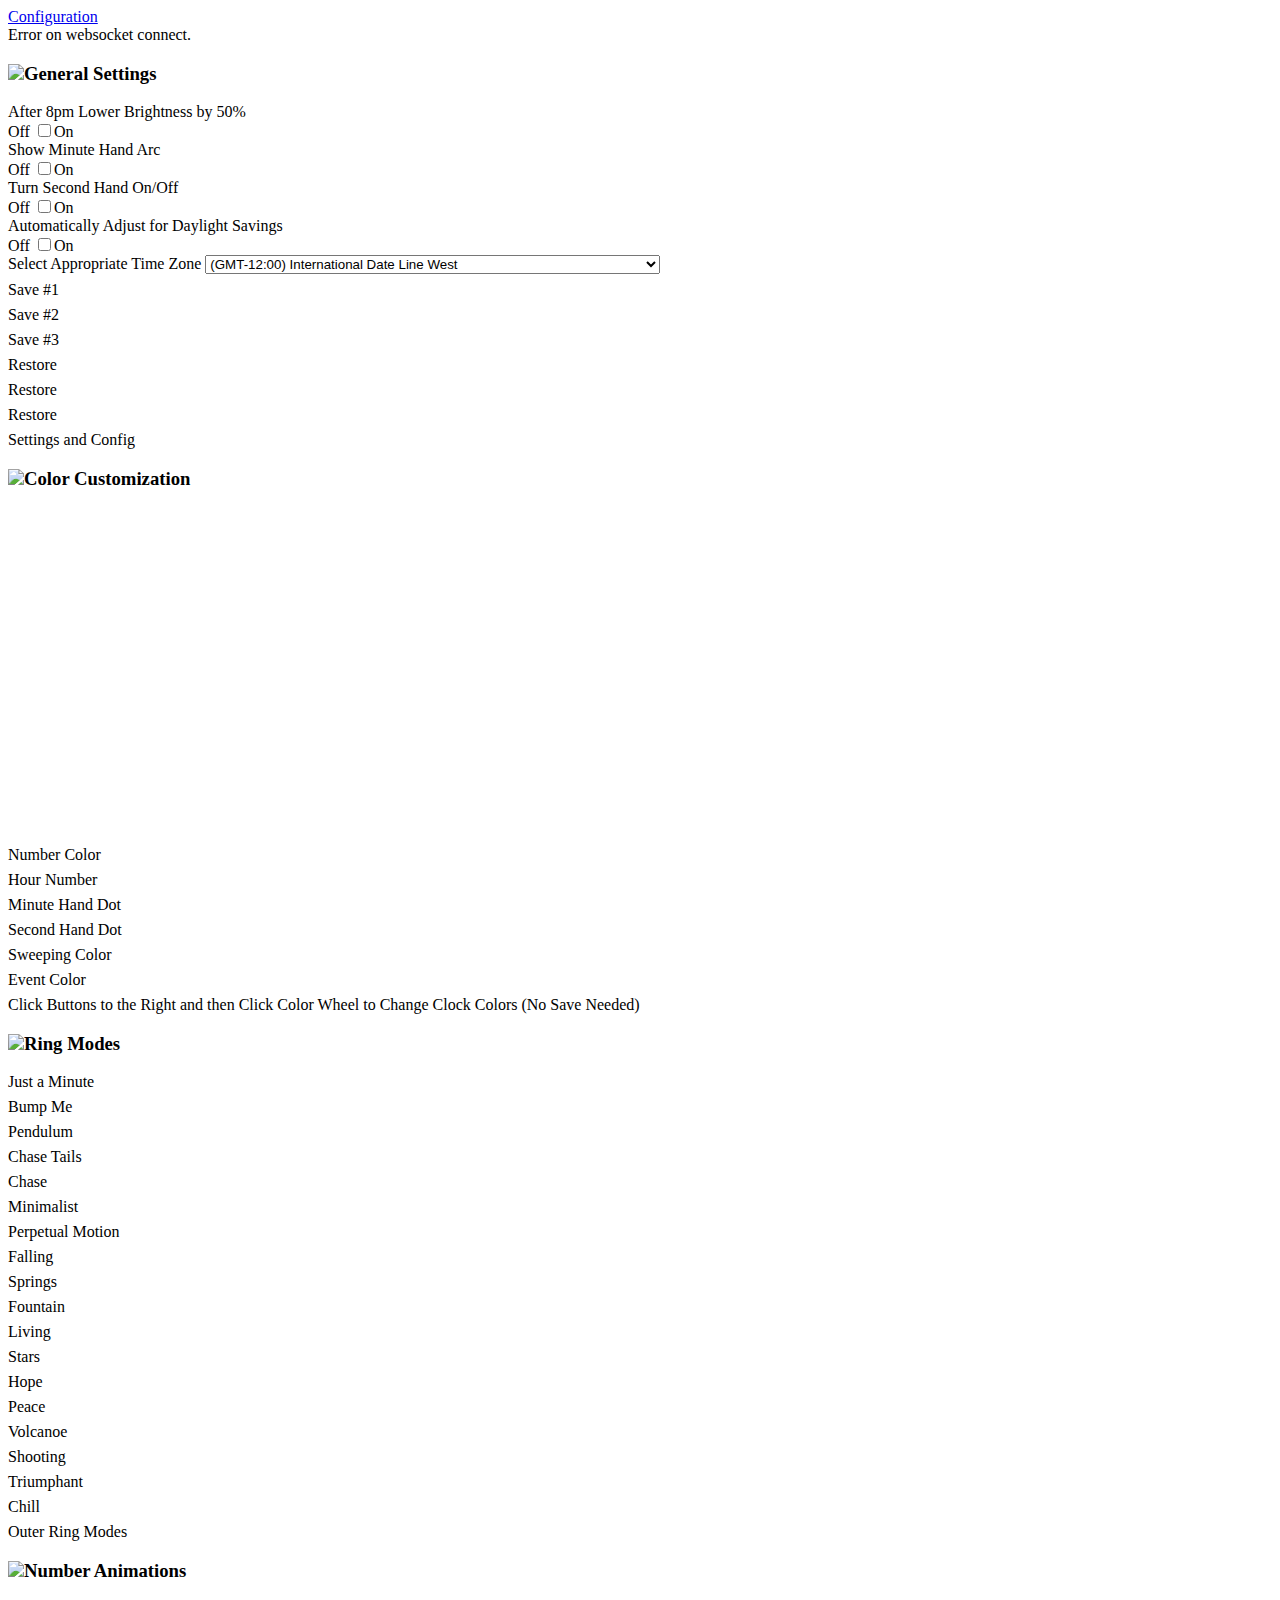
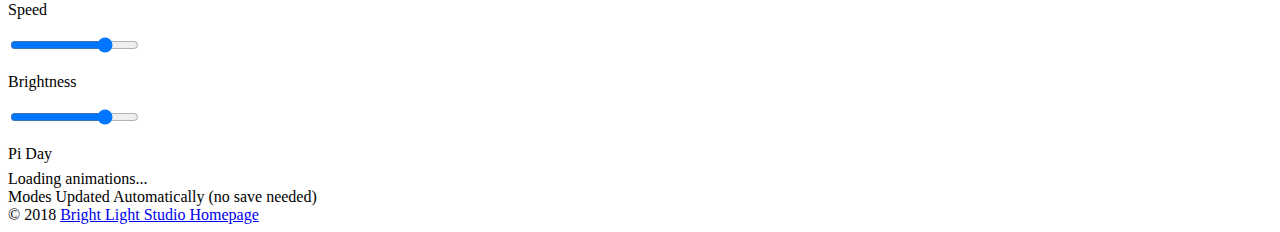
==== Web Server/index.htm @ 9df6f054 "File Cleanup" ====
<!DOCTYPE html>
<html>

<head>
    <!-- Title here -->
    <title>Dashboard - EnLightEn Configuration</title>
    <!-- Description, Keywords and Author -->
    <!-- Styles -->
    <!-- Bootstrap CSS -->
    <link href="http://brightlightart.com/css/bootstrap.min.css" rel="stylesheet">
    <!-- jQuery gritter -->
    <link href="http://brightlightart.com/css/less-style.css" rel="stylesheet">
    <!-- Custom CSS -->
    <link href="http://brightlightart.com/css/style.css" rel="stylesheet">
    <!--Import materialize.css-->
    <link rel="stylesheet" href="http://brightlightart.com/css/materialize.min.css" media="screen,projection" />
    <!-- Favicon -->
    <link rel="shortcut icon" href="#">
    <!--Let browser know website is optimized for mobile-->
    <meta name="viewport" content="width=device-width, initial-scale=1.0, user-scalable=no" />
    <meta charset="utf-8" />
</head>

<body>
    <nav class="blue light-blueXXX lighten-1XXX" role="navigation" id="mc-nav">
        <div class="nav-wrapper container">
            <a id="logo-container" href="#" class="brand-logo">Configuration</a>
        </div>
    </nav>

    <div class="container mc_pane" id="pane0">
        <div class="section">
            <div class="row" id="mc-wsloader">
                <div class="col">
                    <div class="preloader-wrapper active">
                        <div class="spinner-layer spinner-blue-only">
                            <div class="circle-clipper left">
                                <div class="circle"></div>
                            </div>
                            <div class="gap-patch">
                                <div class="circle"></div>
                            </div>
                            <div class="circle-clipper right">
                                <div class="circle"></div>
                            </div>
                        </div>
                    </div>
                </div>
            </div>
            <div class="row hide" id="mc-wserror">
                <div class="col">
                    <div>Error on websocket connect.</div>
                </div>
            </div>
        </div>
        <!-- error loading pane  -->
    </div>

    <!-- Settings pane  -->
    <div class="container mc_pane hide" id="pane1">
        <div class="mainbar">
            <div class="container">

                <!-- Settings Widget -->
                <div class="row">
                    <div class="col-md-5">
                        <!-- Project widget -->
                        <div class="widget pages-widget">
                            <div class="widget-head br-green">
                                <h3><img src="http://brightlightart.com/img/settings.png" height="36">General Settings</h3>
                            </div>

                            <div class="widget-body">
                                <div class="row settings-head">
                                    <label>After 8pm Lower Brightness by 50%</label>
                                    <div class="right switch">
                                        <label>Off 
																<input id="dimSwitch" type="checkbox"><span class="lever"></span>On 
															</label></div>
                                </div>
                                <div class="row settings-head">
                                    <label>Show Minute Hand Arc</label>
                                    <div class="right switch">
                                        <label>Off 
																<input id="arcSwitch" type="checkbox"><span class="lever"></span>On 
															</label></div>
                                </div>

                                <div class="row settings-head">
                                    <label>Turn Second Hand On/Off</label>
                                    <div class="right switch">
                                        <label>Off 
																<input id="secondhandswitch" type="checkbox"><span class="lever"></span>On 
															</label></div>
                                </div>

                                <div class="row settings-head">
                                    <label>Automatically Adjust for Daylight Savings</label>
                                    <div class="right switch">
                                        <label>Off 
																<input id="daylightSwitch" type="checkbox"><span class="lever"></span>On 
															</label></div>
                                </div>
                                <div class="row settings-head">
                                    <label>Select Appropriate Time Zone</label>
    <select id="location" name="location" class="form-control">
	<option timeZoneId="1" gmtAdjustment="GMT-12:00" useDaylightTime="0" value="-12">(GMT-12:00) International Date Line West</option>
	<option timeZoneId="2" gmtAdjustment="GMT-11:00" useDaylightTime="0" value="-11">(GMT-11:00) Midway Island, Samoa</option>
	<option timeZoneId="3" gmtAdjustment="GMT-10:00" useDaylightTime="0" value="-10">(GMT-10:00) Hawaii</option>
	<option timeZoneId="4" gmtAdjustment="GMT-09:00" useDaylightTime="1" value="-9">(GMT-09:00) Alaska</option>
	<option timeZoneId="5" gmtAdjustment="GMT-08:00" useDaylightTime="1" value="-8">(GMT-08:00) Pacific Time (US & Canada)</option>
	<option timeZoneId="6" gmtAdjustment="GMT-08:00" useDaylightTime="1" value="-8">(GMT-08:00) Tijuana, Baja California</option>
	<option timeZoneId="7" gmtAdjustment="GMT-07:00" useDaylightTime="0" value="-7">(GMT-07:00) Arizona</option>
	<option timeZoneId="8" gmtAdjustment="GMT-07:00" useDaylightTime="1" value="-7">(GMT-07:00) Chihuahua, La Paz, Mazatlan</option>
	<option timeZoneId="9" gmtAdjustment="GMT-07:00" useDaylightTime="1" value="-7">(GMT-07:00) Mountain Time (US & Canada)</option>
	<option timeZoneId="10" gmtAdjustment="GMT-06:00" useDaylightTime="0" value="-6">(GMT-06:00) Central America</option>
	<option timeZoneId="11" gmtAdjustment="GMT-06:00" useDaylightTime="1" value="-6">(GMT-06:00) Central Time (US & Canada)</option>
	<option timeZoneId="12" gmtAdjustment="GMT-06:00" useDaylightTime="1" value="-6">(GMT-06:00) Guadalajara, Mexico City, Monterrey</option>
	<option timeZoneId="13" gmtAdjustment="GMT-06:00" useDaylightTime="0" value="-6">(GMT-06:00) Saskatchewan</option>
	<option timeZoneId="14" gmtAdjustment="GMT-05:00" useDaylightTime="0" value="-5">(GMT-05:00) Bogota, Lima, Quito, Rio Branco</option>
	<option timeZoneId="15" gmtAdjustment="GMT-05:00" useDaylightTime="1" value="-5">(GMT-05:00) Eastern Time (US & Canada)</option>
	<option timeZoneId="16" gmtAdjustment="GMT-05:00" useDaylightTime="1" value="-5">(GMT-05:00) Indiana (East)</option>
	<option timeZoneId="17" gmtAdjustment="GMT-04:00" useDaylightTime="1" value="-4">(GMT-04:00) Atlantic Time (Canada)</option>
	<option timeZoneId="18" gmtAdjustment="GMT-04:00" useDaylightTime="0" value="-4">(GMT-04:00) Caracas, La Paz</option>
	<option timeZoneId="19" gmtAdjustment="GMT-04:00" useDaylightTime="0" value="-4">(GMT-04:00) Manaus</option>
	<option timeZoneId="20" gmtAdjustment="GMT-04:00" useDaylightTime="1" value="-4">(GMT-04:00) Santiago</option>
	<option timeZoneId="21" gmtAdjustment="GMT-03:30" useDaylightTime="1" value="-3.5">(GMT-03:30) Newfoundland</option>
	<option timeZoneId="22" gmtAdjustment="GMT-03:00" useDaylightTime="1" value="-3">(GMT-03:00) Brasilia</option>
	<option timeZoneId="23" gmtAdjustment="GMT-03:00" useDaylightTime="0" value="-3">(GMT-03:00) Buenos Aires, Georgetown</option>
	<option timeZoneId="24" gmtAdjustment="GMT-03:00" useDaylightTime="1" value="-3">(GMT-03:00) Greenland</option>
	<option timeZoneId="25" gmtAdjustment="GMT-03:00" useDaylightTime="1" value="-3">(GMT-03:00) Montevideo</option>
	<option timeZoneId="26" gmtAdjustment="GMT-02:00" useDaylightTime="1" value="-2">(GMT-02:00) Mid-Atlantic</option>
	<option timeZoneId="27" gmtAdjustment="GMT-01:00" useDaylightTime="0" value="-1">(GMT-01:00) Cape Verde Is.</option>
	<option timeZoneId="28" gmtAdjustment="GMT-01:00" useDaylightTime="1" value="-1">(GMT-01:00) Azores</option>
	<option timeZoneId="29" gmtAdjustment="GMT+00:00" useDaylightTime="0" value="0">(GMT+00:00) Casablanca, Monrovia, Reykjavik</option>
	<option timeZoneId="30" gmtAdjustment="GMT+00:00" useDaylightTime="1" value="0">(GMT+00:00) Greenwich Mean Time : Dublin, Edinburgh, Lisbon, London</option>
	<option timeZoneId="31" gmtAdjustment="GMT+01:00" useDaylightTime="1" value="1">(GMT+01:00) Amsterdam, Berlin, Bern, Rome, Stockholm, Vienna</option>
	<option timeZoneId="32" gmtAdjustment="GMT+01:00" useDaylightTime="1" value="1">(GMT+01:00) Belgrade, Bratislava, Budapest, Ljubljana, Prague</option>
	<option timeZoneId="33" gmtAdjustment="GMT+01:00" useDaylightTime="1" value="1">(GMT+01:00) Brussels, Copenhagen, Madrid, Paris</option>
	<option timeZoneId="34" gmtAdjustment="GMT+01:00" useDaylightTime="1" value="1">(GMT+01:00) Sarajevo, Skopje, Warsaw, Zagreb</option>
	<option timeZoneId="35" gmtAdjustment="GMT+01:00" useDaylightTime="1" value="1">(GMT+01:00) West Central Africa</option>
	<option timeZoneId="36" gmtAdjustment="GMT+02:00" useDaylightTime="1" value="2">(GMT+02:00) Amman</option>
	<option timeZoneId="37" gmtAdjustment="GMT+02:00" useDaylightTime="1" value="2">(GMT+02:00) Athens, Bucharest, Istanbul</option>
	<option timeZoneId="38" gmtAdjustment="GMT+02:00" useDaylightTime="1" value="2">(GMT+02:00) Beirut</option>
	<option timeZoneId="39" gmtAdjustment="GMT+02:00" useDaylightTime="1" value="2">(GMT+02:00) Cairo</option>
	<option timeZoneId="40" gmtAdjustment="GMT+02:00" useDaylightTime="0" value="2">(GMT+02:00) Harare, Pretoria</option>
	<option timeZoneId="41" gmtAdjustment="GMT+02:00" useDaylightTime="1" value="2">(GMT+02:00) Helsinki, Kyiv, Riga, Sofia, Tallinn, Vilnius</option>
	<option timeZoneId="42" gmtAdjustment="GMT+02:00" useDaylightTime="1" value="2">(GMT+02:00) Jerusalem</option>
	<option timeZoneId="43" gmtAdjustment="GMT+02:00" useDaylightTime="1" value="2">(GMT+02:00) Minsk</option>
	<option timeZoneId="44" gmtAdjustment="GMT+02:00" useDaylightTime="1" value="2">(GMT+02:00) Windhoek</option>
	<option timeZoneId="45" gmtAdjustment="GMT+03:00" useDaylightTime="0" value="3">(GMT+03:00) Kuwait, Riyadh, Baghdad</option>
	<option timeZoneId="46" gmtAdjustment="GMT+03:00" useDaylightTime="1" value="3">(GMT+03:00) Moscow, St. Petersburg, Volgograd</option>
	<option timeZoneId="47" gmtAdjustment="GMT+03:00" useDaylightTime="0" value="3">(GMT+03:00) Nairobi</option>
	<option timeZoneId="48" gmtAdjustment="GMT+03:00" useDaylightTime="0" value="3">(GMT+03:00) Tbilisi</option>
	<option timeZoneId="49" gmtAdjustment="GMT+03:30" useDaylightTime="1" value="3.5">(GMT+03:30) Tehran</option>
	<option timeZoneId="50" gmtAdjustment="GMT+04:00" useDaylightTime="0" value="4">(GMT+04:00) Abu Dhabi, Muscat</option>
	<option timeZoneId="51" gmtAdjustment="GMT+04:00" useDaylightTime="1" value="4">(GMT+04:00) Baku</option>
	<option timeZoneId="52" gmtAdjustment="GMT+04:00" useDaylightTime="1" value="4">(GMT+04:00) Yerevan</option>
	<option timeZoneId="53" gmtAdjustment="GMT+04:30" useDaylightTime="0" value="4.5">(GMT+04:30) Kabul</option>
	<option timeZoneId="54" gmtAdjustment="GMT+05:00" useDaylightTime="1" value="5">(GMT+05:00) Yekaterinburg</option>
	<option timeZoneId="55" gmtAdjustment="GMT+05:00" useDaylightTime="0" value="5">(GMT+05:00) Islamabad, Karachi, Tashkent</option>
	<option timeZoneId="56" gmtAdjustment="GMT+05:30" useDaylightTime="0" value="5.5">(GMT+05:30) Sri Jayawardenapura</option>
	<option timeZoneId="57" gmtAdjustment="GMT+05:30" useDaylightTime="0" value="5.5">(GMT+05:30) Chennai, Kolkata, Mumbai, New Delhi</option>
	<option timeZoneId="58" gmtAdjustment="GMT+05:45" useDaylightTime="0" value="5.75">(GMT+05:45) Kathmandu</option>
	<option timeZoneId="59" gmtAdjustment="GMT+06:00" useDaylightTime="1" value="6">(GMT+06:00) Almaty, Novosibirsk</option>
	<option timeZoneId="60" gmtAdjustment="GMT+06:00" useDaylightTime="0" value="6">(GMT+06:00) Astana, Dhaka</option>
	<option timeZoneId="61" gmtAdjustment="GMT+06:30" useDaylightTime="0" value="6.5">(GMT+06:30) Yangon (Rangoon)</option>
	<option timeZoneId="62" gmtAdjustment="GMT+07:00" useDaylightTime="0" value="7">(GMT+07:00) Bangkok, Hanoi, Jakarta</option>
	<option timeZoneId="63" gmtAdjustment="GMT+07:00" useDaylightTime="1" value="7">(GMT+07:00) Krasnoyarsk</option>
	<option timeZoneId="64" gmtAdjustment="GMT+08:00" useDaylightTime="0" value="8">(GMT+08:00) Beijing, Chongqing, Hong Kong, Urumqi</option>
	<option timeZoneId="65" gmtAdjustment="GMT+08:00" useDaylightTime="0" value="8">(GMT+08:00) Kuala Lumpur, Singapore</option>
	<option timeZoneId="66" gmtAdjustment="GMT+08:00" useDaylightTime="0" value="8">(GMT+08:00) Irkutsk, Ulaan Bataar</option>
	<option timeZoneId="67" gmtAdjustment="GMT+08:00" useDaylightTime="0" value="8">(GMT+08:00) Perth</option>
	<option timeZoneId="68" gmtAdjustment="GMT+08:00" useDaylightTime="0" value="8">(GMT+08:00) Taipei</option>
	<option timeZoneId="69" gmtAdjustment="GMT+09:00" useDaylightTime="0" value="9">(GMT+09:00) Osaka, Sapporo, Tokyo</option>
	<option timeZoneId="70" gmtAdjustment="GMT+09:00" useDaylightTime="0" value="9">(GMT+09:00) Seoul</option>
	<option timeZoneId="71" gmtAdjustment="GMT+09:00" useDaylightTime="1" value="9">(GMT+09:00) Yakutsk</option>
	<option timeZoneId="72" gmtAdjustment="GMT+09:30" useDaylightTime="0" value="9.5">(GMT+09:30) Adelaide</option>
	<option timeZoneId="73" gmtAdjustment="GMT+09:30" useDaylightTime="0" value="9.5">(GMT+09:30) Darwin</option>
	<option timeZoneId="74" gmtAdjustment="GMT+10:00" useDaylightTime="0" value="10">(GMT+10:00) Brisbane</option>
	<option timeZoneId="75" gmtAdjustment="GMT+10:00" useDaylightTime="1" value="10">(GMT+10:00) Canberra, Melbourne, Sydney</option>
	<option timeZoneId="76" gmtAdjustment="GMT+10:00" useDaylightTime="1" value="10">(GMT+10:00) Hobart</option>
	<option timeZoneId="77" gmtAdjustment="GMT+10:00" useDaylightTime="0" value="10">(GMT+10:00) Guam, Port Moresby</option>
	<option timeZoneId="78" gmtAdjustment="GMT+10:00" useDaylightTime="1" value="10">(GMT+10:00) Vladivostok</option>
	<option timeZoneId="79" gmtAdjustment="GMT+11:00" useDaylightTime="1" value="11">(GMT+11:00) Magadan, Solomon Is., New Caledonia</option>
	<option timeZoneId="80" gmtAdjustment="GMT+12:00" useDaylightTime="1" value="12">(GMT+12:00) Auckland, Wellington</option>
	<option timeZoneId="81" gmtAdjustment="GMT+12:00" useDaylightTime="0" value="12">(GMT+12:00) Fiji, Kamchatka, Marshall Is.</option>
	<option timeZoneId="82" gmtAdjustment="GMT+13:00" useDaylightTime="0" value="13">(GMT+13:00) Nuku'alofa</option>
</select>
                                </div>

<div class="row">
                                        <div class="col s4 m4 l4 btn_grid">
                                            <a class="btn waves-effect waves-light btn_mode_save blue" id="save1" data-mode="save1">Save #1</a>
                                        </div>
                                        <div class="col s4 m4 l4 btn_grid">
                                            <a class="btn waves-effect waves-light btn_mode_save blue" id="save2" data-mode="save2">Save #2</a>
                                        </div>
                                        <div class="col s4 m4 l4 btn_grid">
                                            <a class="btn waves-effect waves-light btn_mode_save blue" id="save3" data-mode="save3">Save #3</a>
                                        </div>
                                        <div class="col s4 m4 l4 btn_grid">
                                            <a class="btn waves-effect waves-light btn_mode_save blue" id="recall1" data-mode="recall1">Restore</a>
                                        </div>
                                        <div class="col s4 m4 l4 btn_grid">
                                            <a class="btn waves-effect waves-light btn_mode_save blue" id="recall2" data-mode="recall2">Restore</a>
                                        </div>
                                        <div class="col s4 m4 l4 btn_grid">
                                            <a class="btn waves-effect waves-light btn_mode_save blue" id="recall3" data-mode="recall3">Restore</a>
                                        </div>


</div>


                            </div>
                            <div class="widget-foot">
                                <span class="pull-left"><i class="fa fa-time"></i>Settings and Config</span>
                                <div class="clearfix"></div>
                            </div>
                        </div>
                    </div>
                    <!-- Color Wheel  -->
                    <div class="col-md-7">
                        <!-- Project widget -->
                        <div class="widget pages-widget">
                            <div class="widget-head br-green">
                                <h3><img src="http://brightlightart.com/img/bulb.png">Color Customization</h3>
                            </div>
                            <div class="widget-body">
                                <div class="row">
                                    <div class="col-md-6">
                                        <div class="col s12 m12 l12 btn_grid" style="height: 330px; width: 330px;">
                                            <canvas id="myCanvas" width="330" height="330" style="-webkit-user-select: none;-webkit-tap-highlight-color: rgba(0,0,0,0);-moz-user-select:none; text-align:-webkit-center;"></canvas>
                                        </div>
                                    </div>
                                    <div class="col-md-6">
                                        <div class="col s12 m12 l12 btn_grid">
                                            <a class="btn waves-effect waves-light btn_mode_color blue" name="action" id="numcolor" data-mode="numcolor">Number Color</a>
                                        </div>
                                        <div class="col s12 m12 l12 btn_grid">
                                            <a class="btn waves-effect waves-light btn_mode_color blue" name="action" id="hrcolor" data-mode="hrcolor">Hour Number</a>
                                        </div>
                                        <div class="col s12 m12 l12 btn_grid">
                                            <a class="btn waves-effect waves-light btn_mode_color blue" name="action" id="mindotcolor" data-mode="mindotcolor">Minute Hand Dot</a>
                                        </div>
                                        <div class="col s12 m12 l12 btn_grid">
                                            <a class="btn waves-effect waves-light btn_mode_color blue" name="action" id="secdotcolor" data-mode="secdotcolor">Second Hand Dot</a>
                                        </div>
                                        <div class="col s12 m12 l12 btn_grid">
                                            <a class="btn waves-effect waves-light btn_mode_color blue" name="action" id="sweepcolor" data-mode="sweepcolor">Sweeping Color</a>
                                        </div>
                                        <div class="col s12 m12 l12 btn_grid">
                                            <a class="btn waves-effect waves-light btn_mode_color blue" name="action" id="altcolor" data-mode="altcolor">Event Color</a>
                                        </div>
                                    </div>
                                </div>
                            </div>
                            <div class="widget-foot">
                                <span class="pull-left"><i class="fa fa-time"></i>Click Buttons to the Right and then Click Color Wheel to Change Clock Colors (No Save Needed)</span>
                                <div class="clearfix"></div>
                            </div>
                        </div>
                    </div>
                </div>

                <div class="row">
                    <!-- Clock Mode  -->
                    <div class="col-md-3">
                        <!-- Pages widget -->
                        <div class="widget pages-widget">

                            <div class="widget-head br-green">
                                <h3><img src="http://brightlightart.com/img/clock.png"></i>Ring Modes</h3>
                            </div>
                            <div class="widget-body">
                                <div class="row">
                                    <div class="col s12 m12 l12 btn_grid">
                                        <a id="ringbutton1" class="btn waves-effect waves-light btn_mode_static blue" name="action" data-mode="justaminute">Just a Minute</a>
                                    </div>
                                    <div class="col s12 m12 l12 btn_grid">
                                        <a id="ringbutton2" class="btn waves-effect waves-light btn_mode_static blue" name="action" data-mode="bumpme">Bump Me</a>
                                    </div>
                                    <div class="col s12 m12 l12 btn_grid">
                                        <a id="ringbutton3" class="btn waves-effect waves-light btn_mode_static blue" name="action" data-mode="pendulum">Pendulum</a>
                                    </div>
                                    <div class="col s12 m12 l12 btn_grid">
                                        <a id="ringbutton4" class="btn waves-effect waves-light btn_mode_static blue" name="action" data-mode="chasetails">Chase Tails</a>
                                    </div>
                                    <div class="col s12 m12 l12 btn_grid">
                                        <a id="ringbutton5" class="btn waves-effect waves-light btn_mode_static blue" name="action" data-mode="notails">Chase</a>
                                    </div>
                                    <div class="col s12 m12 l12 btn_grid">
                                        <a id="ringbutton6" class="btn waves-effect waves-light btn_mode_static blue" name="action" data-mode="minimalist">Minimalist</a>
                                    </div>
                                    <div class="col s12 m12 l12 btn_grid">
                                        <a id="ringbutton7" class="btn waves-effect waves-light btn_mode_static blue" name="action" data-mode="perpetualmotion">Perpetual Motion</a>
                                    </div>
                                    <div class="col s12 m12 l12 btn_grid">
                                        <a id="ringbutton8" class="btn waves-effect waves-light btn_mode_static blue" name="action" data-mode="falling">Falling</a>
                                    </div>
                                    <div class="col s12 m12 l12 btn_grid">
                                        <a id="ringbutton9" class="btn waves-effect waves-light btn_mode_static blue" name="action" data-mode="springs">Springs</a>
                                    </div>
                                    <div class="col s12 m12 l12 btn_grid">
                                        <a id="ringbutton10" class="btn waves-effect waves-light btn_mode_static blue" name="action" data-mode="fountain">Fountain</a>
                                    </div>
                                    <div class="col s12 m12 l12 btn_grid">
                                        <a id="ringbutton11" class="btn waves-effect waves-light btn_mode_static blue" name="action" data-mode="living">Living</a>
                                    </div>
                                    <div class="col s12 m12 l12 btn_grid">
                                        <a id="ringbutton12" class="btn waves-effect waves-light btn_mode_static blue" name="action" data-mode="stars">Stars</a>
                                    </div>
                                    <div class="col s12 m12 l12 btn_grid">
                                        <a id="ringbutton13" class="btn waves-effect waves-light btn_mode_static blue" name="action" data-mode="hope">Hope</a>
                                    </div>
                                    <div class="col s12 m12 l12 btn_grid">
                                        <a id="ringbutton14" class="btn waves-effect waves-light btn_mode_static blue" name="action" data-mode="hope">Peace</a>
                                    </div>
                                                                        <div class="col s12 m12 l12 btn_grid">
                                        <a id="ringbutton15" class="btn waves-effect waves-light btn_mode_static blue" name="action" data-mode="living">Volcanoe</a>
                                    </div>
                                    <div class="col s12 m12 l12 btn_grid">
                                        <a id="ringbutton16" class="btn waves-effect waves-light btn_mode_static blue" name="action" data-mode="stars">Shooting</a>
                                    </div>
                                    <div class="col s12 m17 l12 btn_grid">
                                        <a id="ringbutton13" class="btn waves-effect waves-light btn_mode_static blue" name="action" data-mode="hope">Triumphant</a>
                                    </div>
                                    <div class="col s12 m12 l12 btn_grid">
                                        <a id="ringbutton18" class="btn waves-effect waves-light btn_mode_static blue" name="action" data-mode="hope">Chill</a>
                                    </div>
                                </div>
                            </div>

                            <div class="widget-foot">
                                <span class="pull-left"><i class="fa fa-time"></i>Outer Ring Modes</span>
                                <div class="clearfix"></div>
                            </div>
                        </div>




                    </div>



                    <!-- Special Effects  -->

                    <div class="col-md-9">
                        <!-- Home chart widget -->
                        <div class="widget pages-widget">
                            <div class="widget-head br-green">
                                <h3 class="pull-left"><img src=http://brightlightart.com/img/color.png>Number Animations</h3>
                                <div class="clearfix"></div>
                            </div>


                            <div class="widget-body">
                <!-- Brightness and Speed -->
                <div class="row">
                    <form class="col s12">
                        <div class="row">
                            <div class="input-field col s12">
                                <label for="txt_delay">Speed</label><br/>
                                <p class="range-field"><input type="range" id="rng_delay" min="0" max="255" value="196" class="update_delay" /></p>
                            </div>
                        </div>

                        <div class="row">
                            <div class="input-field col s12">
                                <label for="txt_delay">Brightness</label><br/>
                                <p class="range-field"><input type="range" id="rng_brightness" min="0" max="255" value="196" class="update_brightness" /></p>
                            </div>
                        </div>
                    </form>
                </div>

                                <div class="row">

                    <div class="col s12 m3 l3 btn_grid">
                        <a id="pibutton" class="btn waves-effect waves-light btn_mode_custom blue" name="action" data-mode="tv">Pi Day
                        </a>
                    </div>


                                    <div id="modes">
                                        <div class="input-field col s12">
                                            Loading animations...
                                        </div>
                                    </div>
                                </div>


                            </div>


                            <div class="widget-foot">
                                <span class="pull-left"><i class="fa fa-time"></i>Modes Updated Automatically (no save needed)</span>
                                <div class="clearfix"></div>
                            </div>
                        </div>
                    </div>
                </div>
            </div>
        </div>
    </div>
    </div>
    <!-- Settings   -->


    <!-- Playground  -->


    <footer class="page-footer blue">
        <div class="footer-copyright">
            <div class="container">© 2018
                <a class="grey-text text-lighten-4 right" href="http://brightlightart.com">Bright Light Studio Homepage</a>
            </div>
        </div>
    </footer>

    <style type="text/css">
        .btn_grid {
        				margin: 7px 0;
        			}
    </style>

    <!--Import jQuery before materialize.js-->
    <script type="text/javascript" src="https://code.jquery.com/jquery-3.2.1.min.js"></script>
    <script src="https://cdnjs.cloudflare.com/ajax/libs/materialize/0.100.2/js/materialize.min.js"></script>
    <script type="text/javascript">
        (function($){
        $(function(){
        	var thecolor = 0;
        	var dimflag = 0;
        	// Settings
        	var host = window.location.hostname;
        	//host = "esp8266_02.local";
        
        	var ws_url = 'ws://' + host + ':81';
        	var connection;
        	var ws_waiting = 0;
        	var colormode = "maincolor";
        	// ******************************************************************
        	// Side navigation
        	// ******************************************************************
            $('.button-collapse').sideNav();
        	
        	// Navlinks
        	$('#mc-nav').on('click', '.mc-navlink', function(){
        		console.log("Navigate to pane: ", $(this).data("pane"));
        		showPane($(this).data("pane"));
        	});
        	
        	function showPane(pane) {
        		$('.mc_pane').addClass('hide');
        		$('#' + pane).removeClass('hide');
        		$('.button-collapse').sideNav('hide');
        		
        		if (pane == "pane2") {
        			setMainColor();
        		}
        	}
        	
        
        	// ******************************************************************
        	// init()
        	// ******************************************************************
        	function init() {
        		console.log("Connection websockets to:", ws_url);
        		connection = new WebSocket(ws_url, ['arduino']);
        	
        		// Load modes async
        	$.getJSON("http://" + host + "/get_modes", function(data) {
        			console.log("modes", data);
        			var modes_html = "";
        			data.forEach(function(current_mode){
        				if (current_mode.mode !== undefined) {
        					modes_html += '<div class="col s12 m6 l3 btn_grid">'; 
        					modes_html += '<a id="modebutton'+ current_mode.mode + '" class="btn waves-effect waves-light btn_mode blue" name="action" data-mode="' + current_mode.mode + '">'+ current_mode.name; 
        					modes_html += '</a>';
        					modes_html += '</div>';
        				}
        			});   
        			$('#modes').html(modes_html);
        		});
        
        setTimeout(checktags, 1000);
        
        function checktags() {
        	//var host1 = window.location.hostname;
        	$.getJSON("http://" + host + "/get_dimflag", function(data) {
        		//	console.log("dimflag: ", data);
        		    $("[id=numcolor]").removeClass("blue").addClass("red");  // set the hour number
        			
                    data.forEach(function(current_mode){   //cycle through JSON output and check variables
        			if (current_mode.name !== undefined) {				
        				if (current_mode.name == "dimflag"){
        					if(current_mode.mode == 1){
        					document.getElementById("dimSwitch").checked = true;
        					}
        				}
        				if (current_mode.name == "arcflag"){
        					if(current_mode.mode == 1){
        					document.getElementById("arcSwitch").checked = true;
        					}
        				}
        				if (current_mode.name == "secondhandstate"){
        					if(current_mode.mode == 1){
        					document.getElementById("secondhandswitch").checked = true;
        					}
        				}
        				if (current_mode.name == "dayflag"){
        					if(current_mode.mode == 1){
        					document.getElementById("daylightSwitch").checked = true;
        					}
        				}
        				if (current_mode.name == "clockmode"){
        					$("[id=modebutton"+ current_mode.mode + "]").removeClass("blue").addClass("red");
        				}	
        				if (current_mode.name == "ringmode"){
        					$("[id=ringbutton"+ current_mode.mode + "]").removeClass("blue").addClass("red");
        				}	
        				if (current_mode.name == "brightness"){
        					document.getElementById("rng_brightness").value = current_mode.mode;
        				}
        				if (current_mode.name == "speed"){
        					document.getElementById("rng_delay").value = current_mode.mode;
        				}
        			}
        			});
        			});		
        
        }
        
        		// When the connection is open, send some data to the server
        		connection.onopen = function () {
        			//connection.send('Ping'); // Send the message 'Ping' to the server
        			console.log('WebSocket Open');
        			showPane('pane1');
        		};
        
        		// Log errors
        		connection.onerror = function (error) {
        			console.log('WebSocket Error ' + error);
        			$('#mc-wsloader').addClass('hide');
        			$('#mc-wserror').removeClass('hide');
        		//	document.location.reload()
        		};
        
                connection.close = function (e) {
                    alert('Connection Needs to be Reset.  Please refresh the page');

                };

        		// Log messages from the server
        		connection.onmessage = function (e) {
        			console.log('WebSocket from server: ' + e.data);
        			ws_waiting = 0;
        		};
        	};
        
        	// ******************************************************************
        	// Modes
        	// ******************************************************************	
        
            //mode buttons
        	$("#pane1").on("click", ".btn_mode_static", function() {
        		var clockm = $(this).attr("data-mode");
        		var btn = $(this);
        		wsSendCommand("=" + clockm);
        		$(".btn_mode_static").removeClass("red").addClass("blue");
        		btn.removeClass("blue").addClass("red");
        	}); 

            //save buttons
            $("#pane1").on("click", ".btn_mode_save", function() {
                var savedata = $(this).attr("data-mode");
                var btn = $(this);
                wsSendCommand("a" + savedata);
                $(".btn_mode_save").removeClass("red").addClass("blue");
                btn.removeClass("blue").addClass("red");
            });         

            //standard mode buttons
        	$("#pane1").on("click", ".btn_mode", function() {
        		var mode = $(this).attr("data-mode");
        		last_mode = mode;
        		var btn = $(this);
        		setMode(mode, function() {
        			$(".btn_mode, .btn_mode_custom").removeClass("red").addClass("blue");
        			btn.removeClass("blue").addClass("red");
        		});
        	});	 

            //special modes buttons
            $("#pane1").on("click", ".btn_mode_custom", function() {
                var clockm = $(this).attr("data-mode");
                var btn = $(this);
                wsSendCommand("=" + clockm);
                $(".btn_mode, .btn_mode_custom").removeClass("red").addClass("blue");
                btn.removeClass("blue").addClass("red");
            }); 

            //color buttons
        	$("#pane1").on("click", ".btn_mode_color", function() {
        		var btn = $(this);
        		$(".btn_mode_color").removeClass("red").addClass("blue");
        		btn.removeClass("blue").addClass("red");
        	});		

            //sliders
        	$("#pane1").on("change", ".update_delay", function() {
        		var delay = $("#rng_delay").val();		
        		wsSendCommand("?" + delay);
        	});     		
        	$("#pane1").on("change", ".update_brightness", function() {
        		var brightness = $("#rng_brightness").val();		
        		wsSendCommand("%" + brightness);
        	});
        
            //dim switch
        	$("#dimSwitch").on("change", function () {
        		if ($(this).prop('checked')) {
        			wsSendCommand("dimon");
        		} else {
        			wsSendCommand("dimoff");
        		}
        	}); 
            //turn of second hand switch
        	$("#secondhandswitch").on("change", function () {
        		if ($(this).prop('checked')) {
        			wsSendCommand("sechandon");
        		} else {
        			wsSendCommand("sechandoff");
        		}
        	}); 
        
        	$("#daylightSwitch").on("change", function () {
        		if ($(this).prop('checked')) {
        			wsSendCommand("daylighton");
        		} else {
        			wsSendCommand("daylightoff");
        		}
        	}); 
        
        	$("#arcSwitch").on("change", function () {
        		if ($(this).prop('checked')) {
        			wsSendCommand("arcon");
        		} else {
        			wsSendCommand("arcoff");
        		}
        	}); 
        
        	$("#location").on("change", function () {
        		wsSendCommand("q" + $(this).val());			
        	}); 		
        
        	$("#numcolor").on("click", function () {
        		colormode = "maincolor";
        	}); 
        	
        	$("#mindotcolor").on("click", function () {
        		colormode = "mindot";
        	}); 
        
        	$("#hourdotcolor").on("click", function () {
        		colormode = "hourdot";
        	}); 
        
        	$("#secdotcolor").on("click", function () {
        		colormode = "secdot";
        	}); 
        
        	$("#hrcolor").on("click", function () {
        		colormode = "hournumber";
        	}); 
        	 
        	$("#sweepcolor").on("click", function () {
        		colormode = "sweep";
        	}); 
        
        	$("#altcolor").on("click", function () {
        		colormode = "alt";
        	}); 
        
        	function setMode(mode, finish_funtion) {
        		console.log("Mode: ", mode);
        		wsSendCommand("/" + mode);
        		finish_funtion();
        	}
        
        	function setMainColor() {
        		var red = $("#rng_red").val();
        		var green = $("#rng_green").val();
        		var blue = $("#rng_blue").val();		
        		
        		var mainColorHex = componentToHex(red) + componentToHex(green) + componentToHex(blue);
        		wsSetMainColor(mainColorHex);
        	}
        
        	function settheColor() {
        		var red = $("#rng_red").val();
        		var green = $("#rng_green").val();
        		var blue = $("#rng_blue").val();		
        		
        		var mainColorHex = componentToHex(red) + componentToHex(green) + componentToHex(blue);
        		wsSettheColor(mainColorHex);
        	}
        	
        	
        	// ******************************************************************
        	// WebSocket commands
        	// ******************************************************************
        	function wsSendCommand(cmd) {
        		console.log("Send WebSocket command:", cmd);
        		if (ws_waiting == 0)  {
        			connection.send(cmd);
        			ws_waiting++;
        		} else {
        			console.log("++++++++ WS call waiting, skip")
        		}
        	}	
        	
        	function wsSetAll(hexColor) {
        		console.log("wsSetAll() Set all colors to:", hexColor);
        		wsSendCommand("*" + hexColor);
        	}
        	
        	function wsSetMainColor(hexColor) {
        		console.log("wsSetMainColor() Set main colors to:", hexColor);
        		wsSendCommand("#" + hexColor);
        	}
        
        	function wsSettheColor(hexColor) {
        		console.log("wsSettheColor() Set main colors to:", hexColor);
        		if (colormode == "mindot"){
        		wsSendCommand("j" + thecolor);			// send mode and color to request_handler.h
        		}
        		if (colormode == "hourdot"){
        		wsSendCommand("k" + thecolor);			
        		}
        		if (colormode == "hournumber"){
        		wsSendCommand("l" + thecolor);			
        		}
        		if (colormode == "secdot"){
        		wsSendCommand("m" + thecolor);			
        		}
        		if (colormode == "sweep"){
        		wsSendCommand("n" + thecolor);			
        		}
        		if (colormode == "alt"){
        		wsSendCommand("o" + thecolor);			
        		}
        		if (colormode == "maincolor"){
        		wsSendCommand("p" + thecolor);			
        		}
        	}
        	
        	
        	// ******************************************************************
        	// Colorwheel
        	// ******************************************************************
        	// this is supposed to work on mobiles (touch) as well as on a desktop (click)
        	// since we couldn't find a decent one .. this try of writing one by myself
        	// + google. swiping would be really nice - I will possibly implement it with
        	// jquery later - or never.
        
        	var canvas = document.getElementById("myCanvas");
        	// FIX: Cancel touch end event and handle click via touchstart
        	// canvas.addEventListener("touchend", function(e) { e.preventDefault(); }, false);
        	canvas.addEventListener("touchmove", doTouch, false);
        	canvas.addEventListener("click", doClick, false);
        	//canvas.addEventListener("mousemove", doClick, false);
        
        	
        	var context = canvas.getContext('2d');
        	var centerX = canvas.width / 2;
        	var centerY = canvas.height / 2;
        	var innerRadius = canvas.width / 3;
        	var outerRadius = (canvas.width - 10) / 2
        
        	//outer border
        	context.beginPath();
        	//outer circle
        	context.arc(centerX, centerY, outerRadius, 0, 2 * Math.PI, false);
        	//draw the outer border: (gets drawn around the circle!)
        	context.lineWidth = 4;
        	context.strokeStyle = '#ffffff';
        	context.stroke();
        	context.closePath();
        
        	//fill with beautiful colors 
        	//taken from here: http://stackoverflow.com/questions/18265804/building-a-color-wheel-in-html5
        	for(var angle=0; angle<=360; angle+=1) {
        		var startAngle = (angle-2)*Math.PI/180;
        		var endAngle = angle * Math.PI/180;
        		context.beginPath();
        		context.moveTo(centerX, centerY);
        		context.arc(centerX, centerY, outerRadius, startAngle, endAngle, false);
        		context.closePath();
        		context.fillStyle = 'hsl('+angle+', 100%, 50%)';
        		context.fill();
        		context.closePath();
        	}
        
        	//inner border
        	context.beginPath();
        	//context.arc(centerX, centerY, radius, startAngle, endAngle, counterClockwise);
        	context.arc(centerX, centerY, innerRadius, 0, 2 * Math.PI, false);
        	//fill the center
        	var my_gradient=context.createLinearGradient(0,0,170,0);
        	my_gradient.addColorStop(1,"black");
        	my_gradient.addColorStop(1,"white");
        	
        	context.fillStyle = my_gradient;
        	context.fillStyle = "white";
        	context.fill();
        
        	//draw the inner line
        	context.lineWidth = 2;
        	context.strokeStyle = '#ffffff';
        	context.stroke();
        	context.closePath();
        
        	//get Mouse x/y canvas position
        	function getMousePos(canvas, evt) {
        		var rect = canvas.getBoundingClientRect();
        		return {
        			x: evt.clientX - rect.left,
        			y: evt.clientY - rect.top
        		};
        	}
        
        	//comp to Hex
        	function componentToHex(c) {
        		//var hex = c.toString(16);
        		//return hex.length == 1 ? "0" + hex : hex;
        		return  ("0"+(Number(c).toString(16))).slice(-2).toUpperCase();
        	}
        
        	//rgb/rgba to Hex
        	function rgbToHex(rgb) {
        		return componentToHex(rgb[0]) + componentToHex(rgb[1]) + componentToHex(rgb[2]);
        	}
        
        	//display the touch/click position and color info
        	function updateStatus(pos, color) {
        		hexColor = rgbToHex(color);
        	//	wsSetAll(hexColor);
        		thecolor = rgbToHex(color);
        		hexColor = "#" + hexColor;
        		settheColor();   //key function that updates color.
        	//	$('#mindotcolor').text(hexColor + " - R=" + color[0] + ", G=" + color[1] + ", B=" + color[2]);
        	//	$('#mindotcolor').text("x: " + pos.x + " - y: " + pos.y);
        		
        		$("#rng_red").val(color[0]);
        		$("#rng_green").val(color[1]);
        		$("#rng_blue").val(color[2]);
        	}
        
        
        
        
        	//handle the touch event
        	function doTouch(event) {
        		//to not also fire on click
        		event.preventDefault();
        		var el = event.target;
        		
        		//touch position
        		var pos = {x: Math.round(event.targetTouches[0].pageX - el.offsetLeft),
        				   y: Math.round(event.targetTouches[0].pageY - el.offsetTop)};
        		//color
        		var color = context.getImageData(pos.x, pos.y, 1, 1).data;
        
        		updateStatus(pos, color);
        	}
        
        	function doClick(event) {   
        		//click position   
        		var pos = getMousePos(canvas, event);
        		//color
        		var color = context.getImageData(pos.x, pos.y, 1, 1).data;
        		
        		//console.log("click", pos.x, pos.y, color);
        		updateStatus(pos, color);
        		
        		//now do sth with the color rgbToHex(color);
        		//don't do stuff when #000000 (outside circle and lines
        	}
        
        
        	// ******************************************************************
        	// main
        	// ******************************************************************
        	init();
        	
        }); // end of document ready
        })(jQuery); // end of jQuery name space
    </script>


    <!-- Javascript files -->
    <!-- jQuery -->
    <script src="http://brightlightart.com/js/jquery.js"></script>
   

</body>

</html>
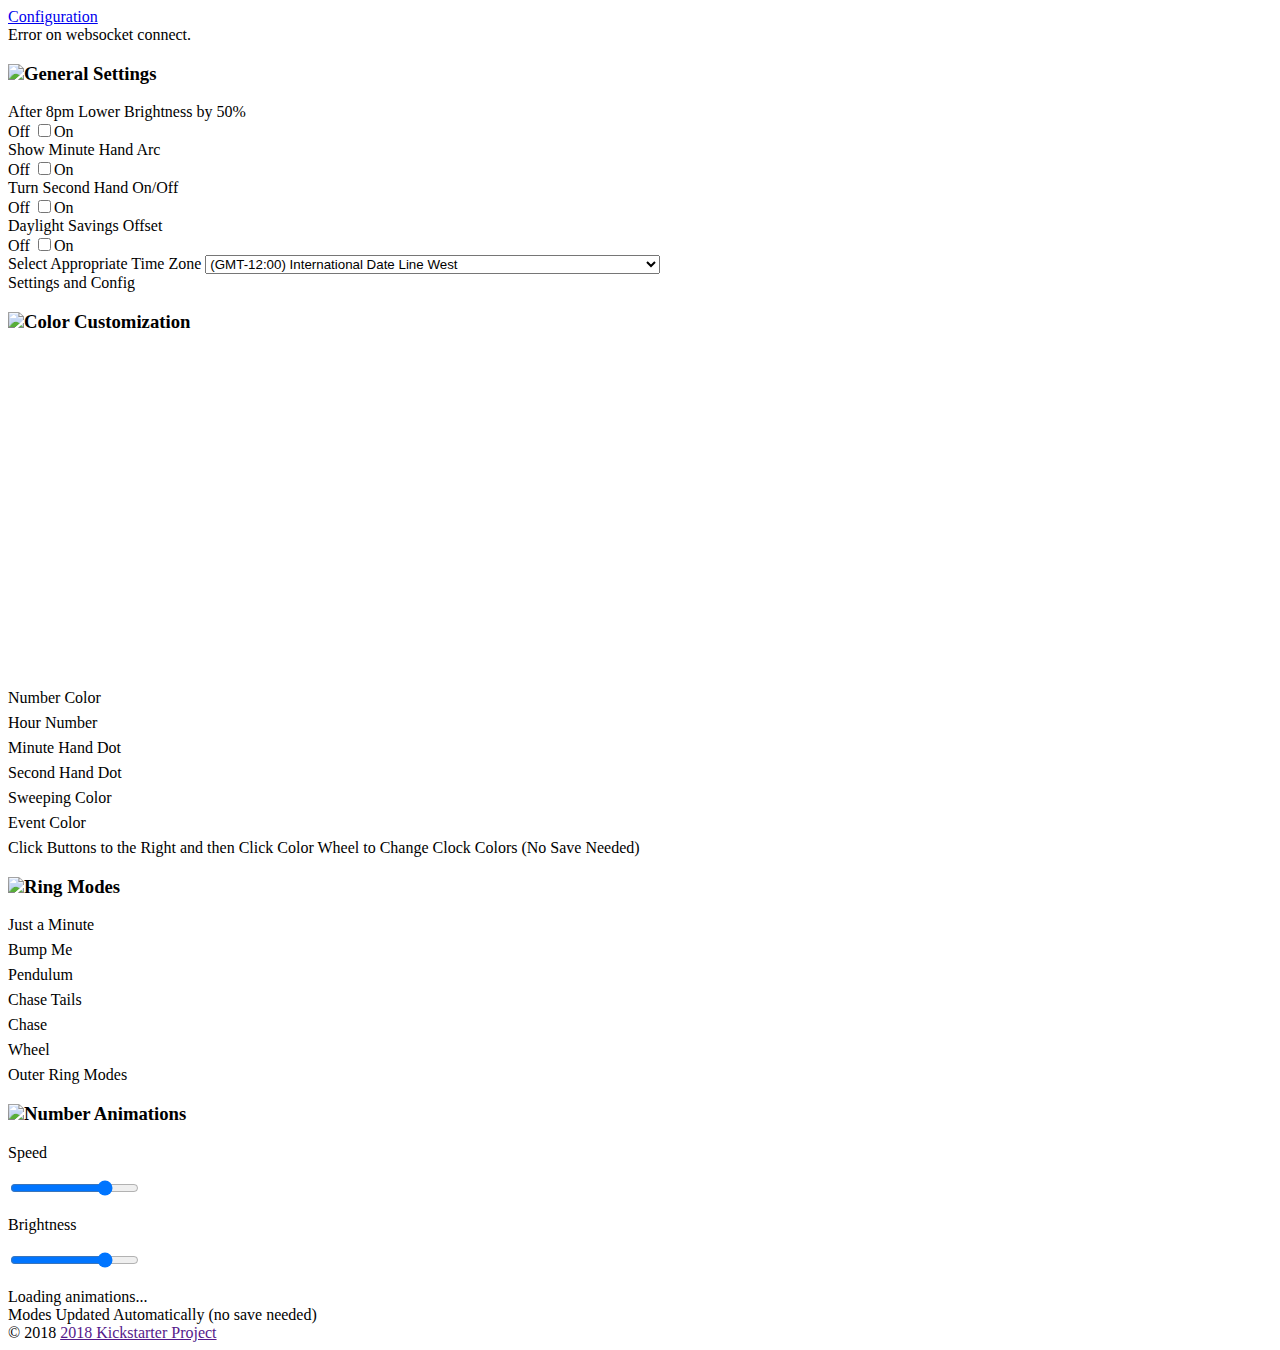
==== commit 06f17014: "fix bug that prevents daylight savings button from sticking" ====
--- a/Web Server/index.htm
+++ b/Web Server/index.htm
@@ -7,13 +7,13 @@
     <!-- Description, Keywords and Author -->
     <!-- Styles -->
     <!-- Bootstrap CSS -->
-    <link href="http://brightlightart.com/css/bootstrap.min.css" rel="stylesheet">
+    <link href="http://satisfiedinjesus.org/jason/bootstrap.min.css" rel="stylesheet">
     <!-- jQuery gritter -->
-    <link href="http://brightlightart.com/css/less-style.css" rel="stylesheet">
+    <link href="http://satisfiedinjesus.org/jason/less-style.css" rel="stylesheet">
     <!-- Custom CSS -->
-    <link href="http://brightlightart.com/css/style.css" rel="stylesheet">
+    <link href="http://satisfiedinjesus.org/jason/style.css" rel="stylesheet">
     <!--Import materialize.css-->
-    <link rel="stylesheet" href="http://brightlightart.com/css/materialize.min.css" media="screen,projection" />
+    <link rel="stylesheet" href="http://satisfiedinjesus.org/jason/materialize.min.css" media="screen,projection" />
     <!-- Favicon -->
     <link rel="shortcut icon" href="#">
     <!--Let browser know website is optimized for mobile-->
@@ -67,7 +67,7 @@
                         <!-- Project widget -->
                         <div class="widget pages-widget">
                             <div class="widget-head br-green">
-                                <h3><img src="http://brightlightart.com/img/settings.png" height="36">General Settings</h3>
+                                <h3><img src="http://satisfiedinjesus.org/jason/settings.png" height="36">General Settings</h3>
                             </div>
 
                             <div class="widget-body">
@@ -95,7 +95,7 @@
                                 </div>
 
                                 <div class="row settings-head">
-                                    <label>Automatically Adjust for Daylight Savings</label>
+                                    <label>Daylight Savings Offset</label>
                                     <div class="right switch">
                                         <label>Off 
 																<input id="daylightSwitch" type="checkbox"><span class="lever"></span>On 
@@ -189,28 +189,7 @@
 </select>
                                 </div>
 
-<div class="row">
-                                        <div class="col s4 m4 l4 btn_grid">
-                                            <a class="btn waves-effect waves-light btn_mode_save blue" id="save1" data-mode="save1">Save #1</a>
-                                        </div>
-                                        <div class="col s4 m4 l4 btn_grid">
-                                            <a class="btn waves-effect waves-light btn_mode_save blue" id="save2" data-mode="save2">Save #2</a>
-                                        </div>
-                                        <div class="col s4 m4 l4 btn_grid">
-                                            <a class="btn waves-effect waves-light btn_mode_save blue" id="save3" data-mode="save3">Save #3</a>
-                                        </div>
-                                        <div class="col s4 m4 l4 btn_grid">
-                                            <a class="btn waves-effect waves-light btn_mode_save blue" id="recall1" data-mode="recall1">Restore</a>
-                                        </div>
-                                        <div class="col s4 m4 l4 btn_grid">
-                                            <a class="btn waves-effect waves-light btn_mode_save blue" id="recall2" data-mode="recall2">Restore</a>
-                                        </div>
-                                        <div class="col s4 m4 l4 btn_grid">
-                                            <a class="btn waves-effect waves-light btn_mode_save blue" id="recall3" data-mode="recall3">Restore</a>
-                                        </div>
-
-
-</div>
+
 
 
                             </div>
@@ -225,7 +204,7 @@
                         <!-- Project widget -->
                         <div class="widget pages-widget">
                             <div class="widget-head br-green">
-                                <h3><img src="http://brightlightart.com/img/bulb.png">Color Customization</h3>
+                                <h3><img src="http://satisfiedinjesus.org/jason/bulb.png">Color Customization</h3>
                             </div>
                             <div class="widget-body">
                                 <div class="row">
@@ -271,7 +250,7 @@
                         <div class="widget pages-widget">
 
                             <div class="widget-head br-green">
-                                <h3><img src="http://brightlightart.com/img/clock.png"></i>Ring Modes</h3>
+                                <h3><img src="http://satisfiedinjesus.org/jason/clock.png"></i>Ring Modes</h3>
                             </div>
                             <div class="widget-body">
                                 <div class="row">
@@ -291,43 +270,7 @@
                                         <a id="ringbutton5" class="btn waves-effect waves-light btn_mode_static blue" name="action" data-mode="notails">Chase</a>
                                     </div>
                                     <div class="col s12 m12 l12 btn_grid">
-                                        <a id="ringbutton6" class="btn waves-effect waves-light btn_mode_static blue" name="action" data-mode="minimalist">Minimalist</a>
-                                    </div>
-                                    <div class="col s12 m12 l12 btn_grid">
-                                        <a id="ringbutton7" class="btn waves-effect waves-light btn_mode_static blue" name="action" data-mode="perpetualmotion">Perpetual Motion</a>
-                                    </div>
-                                    <div class="col s12 m12 l12 btn_grid">
-                                        <a id="ringbutton8" class="btn waves-effect waves-light btn_mode_static blue" name="action" data-mode="falling">Falling</a>
-                                    </div>
-                                    <div class="col s12 m12 l12 btn_grid">
-                                        <a id="ringbutton9" class="btn waves-effect waves-light btn_mode_static blue" name="action" data-mode="springs">Springs</a>
-                                    </div>
-                                    <div class="col s12 m12 l12 btn_grid">
-                                        <a id="ringbutton10" class="btn waves-effect waves-light btn_mode_static blue" name="action" data-mode="fountain">Fountain</a>
-                                    </div>
-                                    <div class="col s12 m12 l12 btn_grid">
-                                        <a id="ringbutton11" class="btn waves-effect waves-light btn_mode_static blue" name="action" data-mode="living">Living</a>
-                                    </div>
-                                    <div class="col s12 m12 l12 btn_grid">
-                                        <a id="ringbutton12" class="btn waves-effect waves-light btn_mode_static blue" name="action" data-mode="stars">Stars</a>
-                                    </div>
-                                    <div class="col s12 m12 l12 btn_grid">
-                                        <a id="ringbutton13" class="btn waves-effect waves-light btn_mode_static blue" name="action" data-mode="hope">Hope</a>
-                                    </div>
-                                    <div class="col s12 m12 l12 btn_grid">
-                                        <a id="ringbutton14" class="btn waves-effect waves-light btn_mode_static blue" name="action" data-mode="hope">Peace</a>
-                                    </div>
-                                                                        <div class="col s12 m12 l12 btn_grid">
-                                        <a id="ringbutton15" class="btn waves-effect waves-light btn_mode_static blue" name="action" data-mode="living">Volcanoe</a>
-                                    </div>
-                                    <div class="col s12 m12 l12 btn_grid">
-                                        <a id="ringbutton16" class="btn waves-effect waves-light btn_mode_static blue" name="action" data-mode="stars">Shooting</a>
-                                    </div>
-                                    <div class="col s12 m17 l12 btn_grid">
-                                        <a id="ringbutton13" class="btn waves-effect waves-light btn_mode_static blue" name="action" data-mode="hope">Triumphant</a>
-                                    </div>
-                                    <div class="col s12 m12 l12 btn_grid">
-                                        <a id="ringbutton18" class="btn waves-effect waves-light btn_mode_static blue" name="action" data-mode="hope">Chill</a>
+                                        <a id="ringbutton6" class="btn waves-effect waves-light btn_mode_static blue" name="action" data-mode="minimalist">Wheel</a>
                                     </div>
                                 </div>
                             </div>
@@ -351,7 +294,7 @@
                         <!-- Home chart widget -->
                         <div class="widget pages-widget">
                             <div class="widget-head br-green">
-                                <h3 class="pull-left"><img src=http://brightlightart.com/img/color.png>Number Animations</h3>
+                                <h3 class="pull-left"><img src=http://satisfiedinjesus.org/jason/color.png>Number Animations</h3>
                                 <div class="clearfix"></div>
                             </div>
 
@@ -378,10 +321,6 @@
 
                                 <div class="row">
 
-                    <div class="col s12 m3 l3 btn_grid">
-                        <a id="pibutton" class="btn waves-effect waves-light btn_mode_custom blue" name="action" data-mode="tv">Pi Day
-                        </a>
-                    </div>
 
 
                                     <div id="modes">
@@ -415,7 +354,7 @@
     <footer class="page-footer blue">
         <div class="footer-copyright">
             <div class="container">© 2018
-                <a class="grey-text text-lighten-4 right" href="http://brightlightart.com">Bright Light Studio Homepage</a>
+                <a class="grey-text text-lighten-4 right" href="">2018 Kickstarter Project</a>
             </div>
         </div>
     </footer>
@@ -512,7 +451,7 @@
         					}
         				}
         				if (current_mode.name == "dayflag"){
-        					if(current_mode.mode == 1){
+        					if(current_mode.mode == -2){
         					document.getElementById("daylightSwitch").checked = true;
         					}
         				}
@@ -904,7 +843,7 @@
 
     <!-- Javascript files -->
     <!-- jQuery -->
-    <script src="http://brightlightart.com/js/jquery.js"></script>
+    <script src="http://satisfiedinjesus.org/jquery.js"></script>
    
 
 </body>
